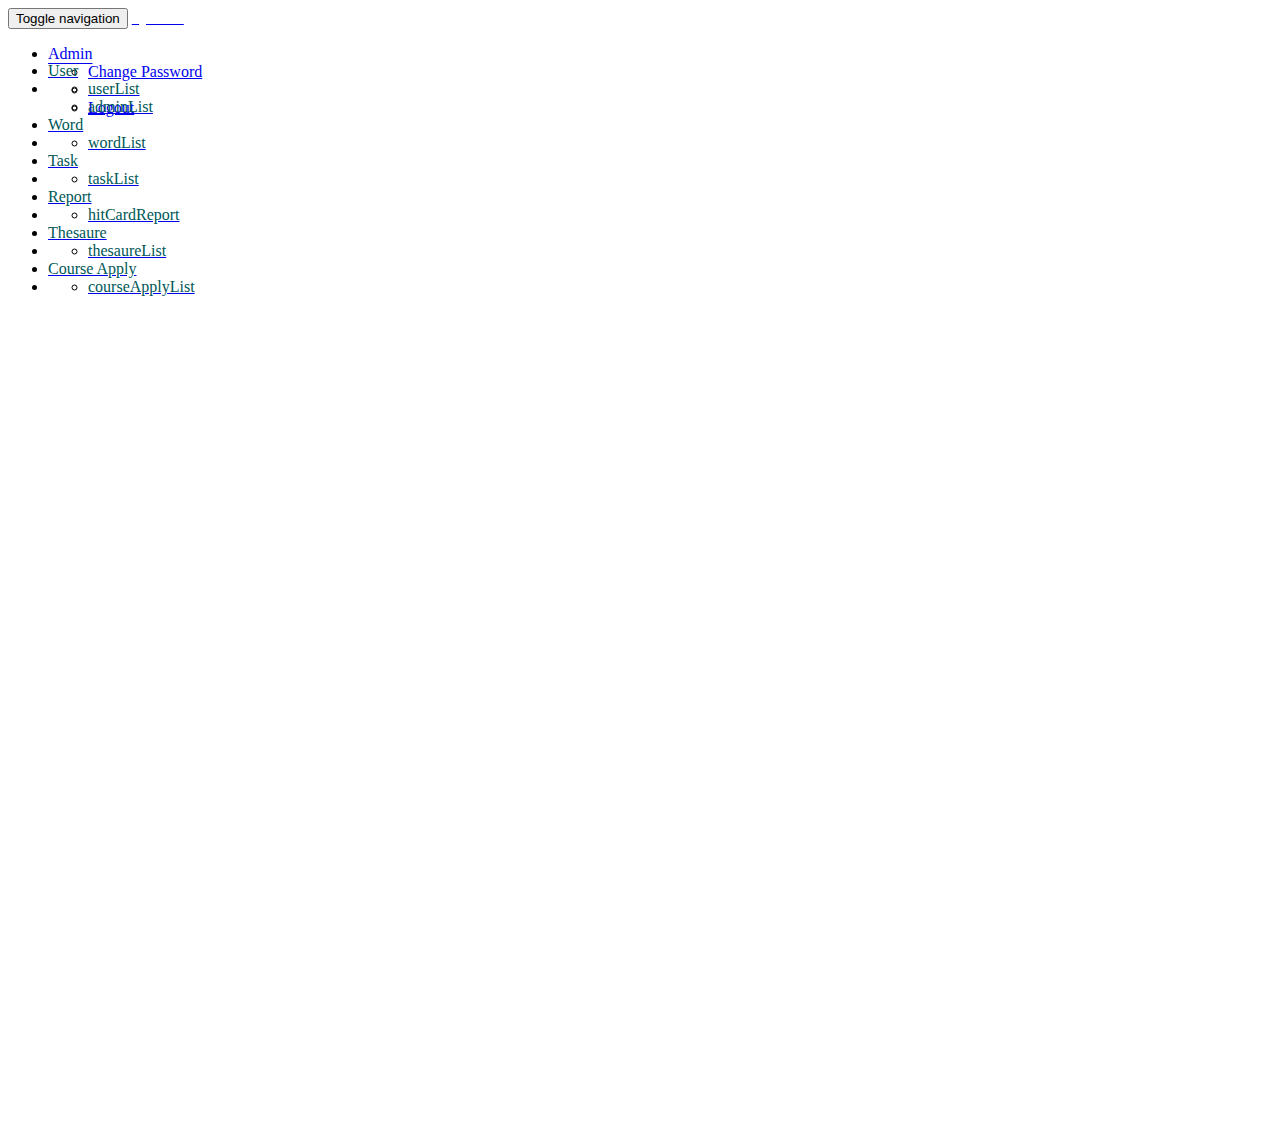
==== src/main/resources/templates/home.html @ eed8d295 "Change-Id: Ie05772f6279d49d40c4e2d6130ed554950b699da" ====
<!doctype html>
<html lang="en">
<head>
    <meta charset="utf-8"/>
    <title>main page</title>
    <meta content="IE=edge,chrome=1" http-equiv="X-UA-Compatible"/>
    <meta name="viewport" content="width=device-width, initial-scale=1.0"/>
    <meta name="description" content=""/>
    <meta name="author" content=""/>
    
    <!-- CSS引用 -->
    <link rel="stylesheet" type="text/css" href="/css/main/bootstrap.css"/>
    <link rel="stylesheet" type="text/css" href="/css/main/font-awesome.css"/>
    <link rel="stylesheet" type="text/css" href="/css/main/theme.css"/>
    <link rel="stylesheet" type="text/css" href="/css/main/premium.css"/>   
    
    <!-- JS引用 -->
    <script src="/js/jquery/jquery.js" type="text/javascript"></script>
    <script src="/js/jquery/jquery.knob.js" type="text/javascript"></script>
    
    <script src="/js/main/home.js" type="text/javascript"></script>
    <script type="text/javascript">
        $(function() {
            $(".knob").knob();
        });
    </script>
</head>
<body class=" theme-blue">
    <script type="text/javascript">
        $(function() {
            var match = document.cookie.match(new RegExp('color=([^;]+)'));
            if(match) var color = match[1];
            if(color) {
                $('body').removeClass(function (index, css) {
                    return (css.match (/\btheme-\S+/g) || []).join(' ')
                })
                $('body').addClass('theme-' + color);
            }

            $('[data-popover="true"]').popover({html: true});
            
        });
    </script>
    <style type="text/css">
        #line-chart {
            height:300px;
            width:800px;
            margin: 0px auto;
            margin-top: 1em;
        }
        .navbar-default .navbar-brand, .navbar-default .navbar-brand:hover { 
            color: #fff;
        }
    </style>

    <script type="text/javascript">
        $(function() {
            var uls = $('.sidebar-nav > ul > *').clone();
            uls.addClass('visible-xs');
            $('#main-menu').append(uls.clone());
        });
    </script>

   
    <div class="navbar navbar-default" role="navigation" style="background:url(/image/top.png)">
        <div class="navbar-header">
          <button type="button" class="navbar-toggle collapsed" data-toggle="collapse" data-target=".navbar-collapse">
            <span class="sr-only">Toggle navigation</span>
            <span class="icon-bar"></span>
            <span class="icon-bar"></span>
            <span class="icon-bar"></span>
          </button>
          <a class="" href="index.html"><span class="navbar-brand"><span class="fa fa-paper-plane"></span> SysWeb</span></a>
        </div>
        <div class="navbar-collapse collapse" style="height: 1px;">
          <ul id="main-menu" class="nav navbar-nav navbar-right">
            <li class="dropdown hidden-xs">
                <a href="#" class="dropdown-toggle" data-toggle="dropdown">
                    <span class="glyphicon glyphicon-user padding-right-small" style="position:relative;top: 3px;"></span>Admin
                    <i class="fa fa-caret-down"></i>
                </a>

              <ul class="dropdown-menu">
                <li><a href="#">Change Password</a></li>
                <li class="divider"></li>
                <li><a tabindex="-1" href="#">Logout</a></li>
              </ul>
            </li>
          </ul>
        </div>
    </div>

    <div class="sidebar-nav">
    <ul>
	 <!--用户管理-->
     <li>
	  <a href="#" data-target=".user-menu" class="nav-header" data-toggle="collapse">
	  <i class="fa fa-user"></i> 
	  <font color="#005757">User</font><i class="fa fa-collapse"></i>
	  </a>
	 </li>
	 
     <li>
	  <ul class="user-menu nav nav-list collapse in">
       <li><a href="#" onclick="userList()"><span class="fa fa-link"></span> <font color="#005757">userList</font></a></li>
       <li ><a href="#" onclick="adminList()"><span class="fa fa-link"></span> <font color="#005757">adminList</font></a></li>
      </ul>
	 </li>
	 
	 <!--单词管理-->
	 <li>
	  <a href="#" data-target=".lexicon-menu" class="nav-header" data-toggle="collapse">
	  <i class="fa fa-book"></i> 
	  <font color="#005757">Word</font><i class="fa fa-collapse"></i>
	  </a>
	 </li>
	 
     <li>
	  <ul class="lexicon-menu nav nav-list collapse in">
       <li><a href="#" onclick="wordList()"><span class="fa fa-link"></span> <font color="#005757">wordList</font></a></li>
      </ul>
	 </li>
	 
	 <!--任务管理-->
	 <li>
	  <a href="#" data-target=".task-menu" class="nav-header" data-toggle="collapse">
	  <i class="fa fa-tasks"></i> 
	  <font color="#005757">Task</font><i class="fa fa-collapse"></i>
	  </a>
	 </li>
	 
     <li>
	  <ul class="task-menu nav nav-list collapse in">
       <li><a href="#" onclick="taskList()"><span class="fa fa-link"></span> <font color="#005757">taskList</font></a></li>
      </ul>
	 </li>
	 
	 <!--报表管理-->
	 <li>
	  <a href="#" data-target=".report-menu" class="nav-header" data-toggle="collapse">
	  <i class="fa fa-signal"></i> 
	  <font color="#005757">Report</font><i class="fa fa-collapse"></i>
	  </a>
	 </li>
	 
     <li>
	  <ul class="report-menu nav nav-list collapse in">
       <li><a href="#" onclick="reportList()"><span class="fa fa-link"></span> <font color="#005757">hitCardReport</font></a></li>
       <!-- <li><a href="#" onclick="taskProgressReport()"><span class="fa fa-caret-right"></span> <font color="#005757">taskProgressReport</font></a></li> -->
      </ul>
	 </li>
	 
	 <!--词库管理-->
	 <li>
	  <a href="#" data-target=".thesaure-menu" class="nav-header" data-toggle="collapse">
	  <i class="fa fa-bookmark"></i> 
	  <font color="#005757">Thesaure</font><i class="fa fa-collapse"></i>
	  </a>
	 </li>
	 
     <li>
	  <ul class="thesaure-menu nav nav-list collapse in">
       <li><a href="#" onclick="thesaureList()"><span class="fa fa-link"></span> <font color="#005757">thesaureList</font></a></li>
      </ul>
	 </li>
	 
	 <!-- 课程申请-->
	 <li>
	  <a href="#" data-target=".courseApply-menu" class="nav-header" data-toggle="collapse">
	  <i class="fa fa-bookmark"></i> 
	  <font color="#005757">Course Apply</font><i class="fa fa-collapse"></i>
	  </a>
	 </li>
	 
     <li>
	  <ul class="courseApply-menu nav nav-list collapse in">
       <li><a href="#" onclick="courseApplyList()"><span class="fa fa-link"></span> <font color="#005757">courseApplyList</font></a></li>
      </ul>
	 </li>
	 
	 
	 
    </ul>

    </div>

    <div class="content">
        <div class="main-content">
          <iframe id="maincontent" src="" width="98%" height="800px" frameborder="0"></iframe>
        
          <!-- 页脚  
          <footer>
                <hr></hr>
                <p class="pull-right">Powered by : Emp</p>
                <p>©2017-2018 Chinasoft HSBC Capacity Center  Quality Department</p>
          </footer>-->
        </div>
    </div>

    <script src="/js/bootstrap-3.3.7-dist/bootstrap.js"></script>
    <script type="text/javascript">
        $("[rel=tooltip]").tooltip();
        $(function() {
            $('.demo-cancel-click').click(function(){return false;});
        });
    </script>
   
</body>
</html>
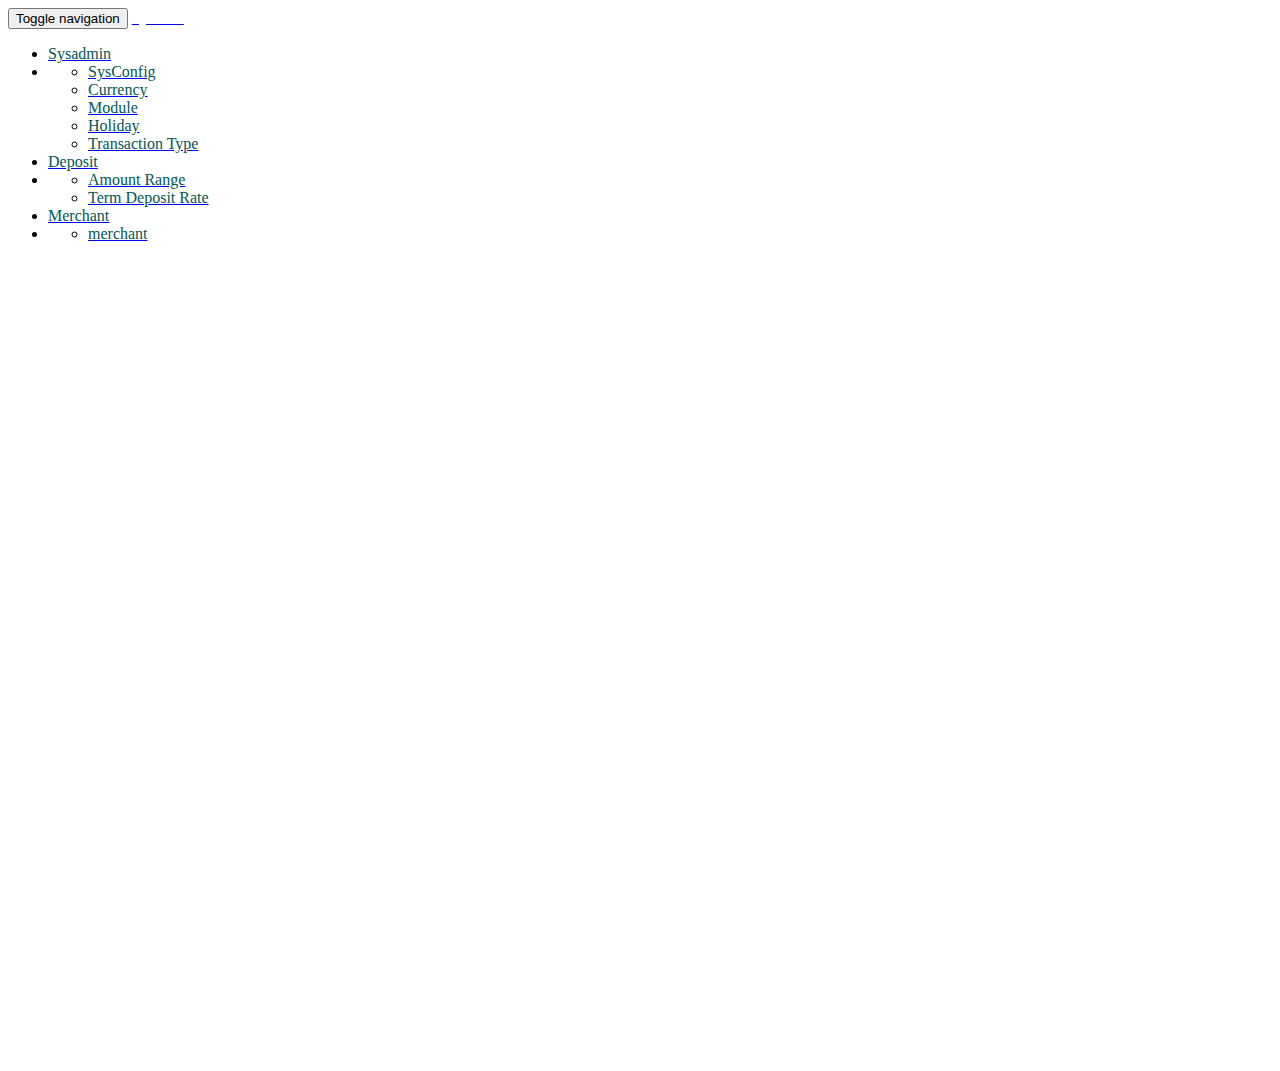
==== commit 5211f55e: "Change-Id: I992883d7755a33405ff6f592deb64877991bc127" ====
--- a/src/main/resources/templates/home.html
+++ b/src/main/resources/templates/home.html
@@ -72,7 +72,7 @@
           </button>
           <a class="" href="index.html"><span class="navbar-brand"><span class="fa fa-paper-plane"></span> SysWeb</span></a>
         </div>
-        <div class="navbar-collapse collapse" style="height: 1px;">
+        <!--  <div class="navbar-collapse collapse" style="height: 1px;">
           <ul id="main-menu" class="nav navbar-nav navbar-right">
             <li class="dropdown hidden-xs">
                 <a href="#" class="dropdown-toggle" data-toggle="dropdown">
@@ -87,99 +87,57 @@
               </ul>
             </li>
           </ul>
-        </div>
+        </div>-->
     </div>
 
     <div class="sidebar-nav">
     <ul>
-	 <!--用户管理-->
+	 <!--Sysadmin-->
      <li>
 	  <a href="#" data-target=".user-menu" class="nav-header" data-toggle="collapse">
 	  <i class="fa fa-user"></i> 
-	  <font color="#005757">User</font><i class="fa fa-collapse"></i>
+	  <font color="#005757">Sysadmin</font><i class="fa fa-collapse"></i>
 	  </a>
 	 </li>
 	 
      <li>
 	  <ul class="user-menu nav nav-list collapse in">
-       <li><a href="#" onclick="userList()"><span class="fa fa-link"></span> <font color="#005757">userList</font></a></li>
-       <li ><a href="#" onclick="adminList()"><span class="fa fa-link"></span> <font color="#005757">adminList</font></a></li>
+       <li><a href="#" onclick="sysConfig()"><span class="fa fa-link"></span> <font color="#005757">SysConfig</font></a></li>
+       <li ><a href="#" onclick="currency()"><span class="fa fa-link"></span> <font color="#005757">Currency</font></a></li>
+       <li ><a href="#" onclick="module()"><span class="fa fa-link"></span> <font color="#005757">Module</font></a></li>
+       <li ><a href="#" onclick="holiday()"><span class="fa fa-link"></span> <font color="#005757">Holiday</font></a></li>
+       <li ><a href="#" onclick="trantype()"><span class="fa fa-link"></span> <font color="#005757">Transaction Type</font></a></li>
       </ul>
 	 </li>
 	 
-	 <!--单词管理-->
+	 <!--Deposit-->
 	 <li>
 	  <a href="#" data-target=".lexicon-menu" class="nav-header" data-toggle="collapse">
 	  <i class="fa fa-book"></i> 
-	  <font color="#005757">Word</font><i class="fa fa-collapse"></i>
+	  <font color="#005757">Deposit</font><i class="fa fa-collapse"></i>
 	  </a>
 	 </li>
 	 
      <li>
 	  <ul class="lexicon-menu nav nav-list collapse in">
-       <li><a href="#" onclick="wordList()"><span class="fa fa-link"></span> <font color="#005757">wordList</font></a></li>
+       <li><a href="#" onclick="amountRange()"><span class="fa fa-link"></span> <font color="#005757">Amount Range</font></a></li>
+       <li><a href="#" onclick="tdRate()"><span class="fa fa-link"></span> <font color="#005757">Term Deposit Rate</font></a></li>
       </ul>
 	 </li>
 	 
-	 <!--任务管理-->
+	 <!-- Merchant-->
 	 <li>
 	  <a href="#" data-target=".task-menu" class="nav-header" data-toggle="collapse">
 	  <i class="fa fa-tasks"></i> 
-	  <font color="#005757">Task</font><i class="fa fa-collapse"></i>
+	  <font color="#005757">Merchant</font><i class="fa fa-collapse"></i>
 	  </a>
 	 </li>
 	 
      <li>
 	  <ul class="task-menu nav nav-list collapse in">
-       <li><a href="#" onclick="taskList()"><span class="fa fa-link"></span> <font color="#005757">taskList</font></a></li>
+       <li><a href="#" onclick="merchant()"><span class="fa fa-link"></span> <font color="#005757">merchant</font></a></li>
       </ul>
 	 </li>
-	 
-	 <!--报表管理-->
-	 <li>
-	  <a href="#" data-target=".report-menu" class="nav-header" data-toggle="collapse">
-	  <i class="fa fa-signal"></i> 
-	  <font color="#005757">Report</font><i class="fa fa-collapse"></i>
-	  </a>
-	 </li>
-	 
-     <li>
-	  <ul class="report-menu nav nav-list collapse in">
-       <li><a href="#" onclick="reportList()"><span class="fa fa-link"></span> <font color="#005757">hitCardReport</font></a></li>
-       <!-- <li><a href="#" onclick="taskProgressReport()"><span class="fa fa-caret-right"></span> <font color="#005757">taskProgressReport</font></a></li> -->
-      </ul>
-	 </li>
-	 
-	 <!--词库管理-->
-	 <li>
-	  <a href="#" data-target=".thesaure-menu" class="nav-header" data-toggle="collapse">
-	  <i class="fa fa-bookmark"></i> 
-	  <font color="#005757">Thesaure</font><i class="fa fa-collapse"></i>
-	  </a>
-	 </li>
-	 
-     <li>
-	  <ul class="thesaure-menu nav nav-list collapse in">
-       <li><a href="#" onclick="thesaureList()"><span class="fa fa-link"></span> <font color="#005757">thesaureList</font></a></li>
-      </ul>
-	 </li>
-	 
-	 <!-- 课程申请-->
-	 <li>
-	  <a href="#" data-target=".courseApply-menu" class="nav-header" data-toggle="collapse">
-	  <i class="fa fa-bookmark"></i> 
-	  <font color="#005757">Course Apply</font><i class="fa fa-collapse"></i>
-	  </a>
-	 </li>
-	 
-     <li>
-	  <ul class="courseApply-menu nav nav-list collapse in">
-       <li><a href="#" onclick="courseApplyList()"><span class="fa fa-link"></span> <font color="#005757">courseApplyList</font></a></li>
-      </ul>
-	 </li>
-	 
-	 
-	 
     </ul>
 
     </div>
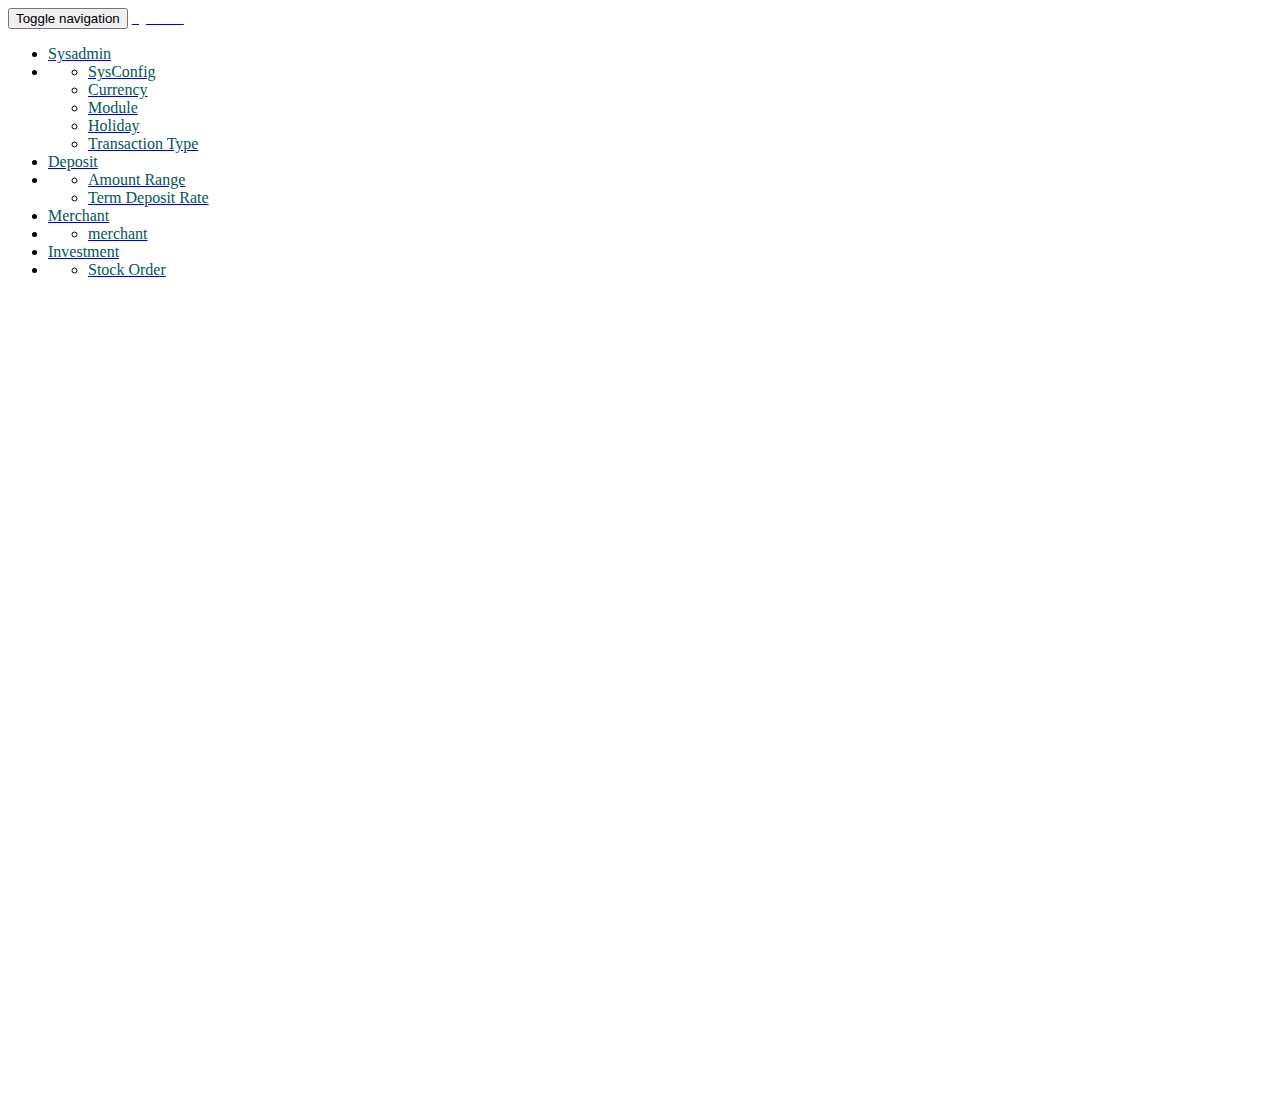
==== commit 756ea7f1: "tz" ====
--- a/src/main/resources/templates/home.html
+++ b/src/main/resources/templates/home.html
@@ -138,6 +138,20 @@
        <li><a href="#" onclick="merchant()"><span class="fa fa-link"></span> <font color="#005757">merchant</font></a></li>
       </ul>
 	 </li>
+
+    <!-- Investment-->
+    <li>
+        <a href="#" data-target=".task-menu" class="nav-header" data-toggle="collapse">
+            <i class="fa fa-tasks"></i>
+            <font color="#005757">Investment</font><i class="fa fa-collapse"></i>
+        </a>
+    </li>
+
+    <li>
+        <ul class="task-menu nav nav-list collapse in">
+            <li><a href="#" onclick="stockorder()"><span class="fa fa-link"></span> <font color="#005757">Stock Order</font></a></li>
+        </ul>
+    </li>
     </ul>
 
     </div>
